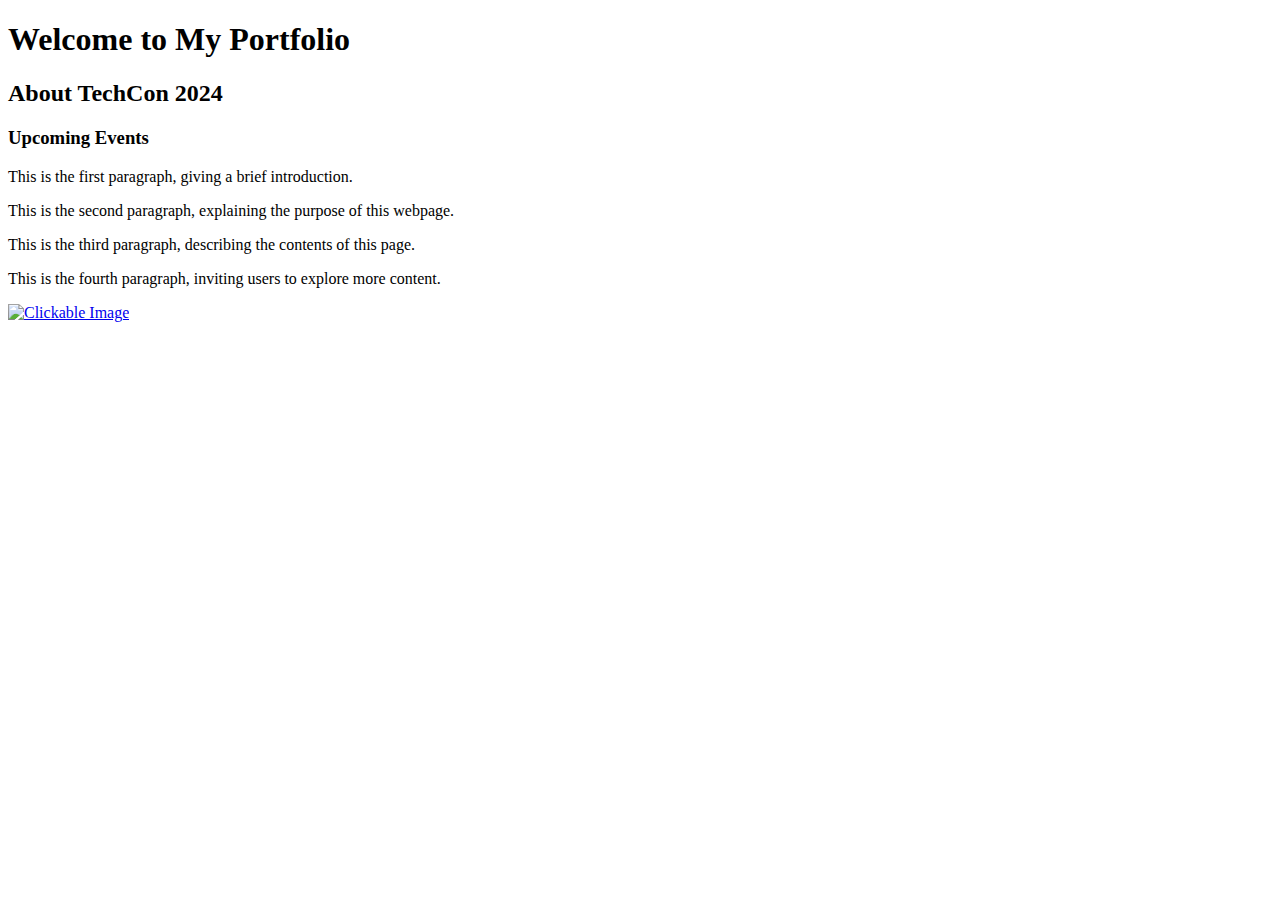
==== html_basic/index.html @ 4fb06dc4 "Add index.html with additional content and clickable image" ====
<!DOCTYPE html>
<html lang="en">
<head>
    <meta charset="UTF-8">
    <meta name="viewport" content="width=device-width, initial-scale=1.0">
    <title>My Portfolio</title>
</head>
<body>
    <h1>Welcome to My Portfolio</h1>
    <h2>About TechCon 2024</h2>
    <h3>Upcoming Events</h3>

    <p>This is the first paragraph, giving a brief introduction.</p>
    <p>This is the second paragraph, explaining the purpose of this webpage.</p>
    <p>This is the third paragraph, describing the contents of this page.</p>
    <p>This is the fourth paragraph, inviting users to explore more content.</p>

    <!-- Clickable Image -->
    <a href="https://www.example.com" target="_blank">
        <img src="https://i.ibb.co/gTDZZT8/ALX-Logo-07.png" alt="Clickable Image">
    </a>
</body>
</html>
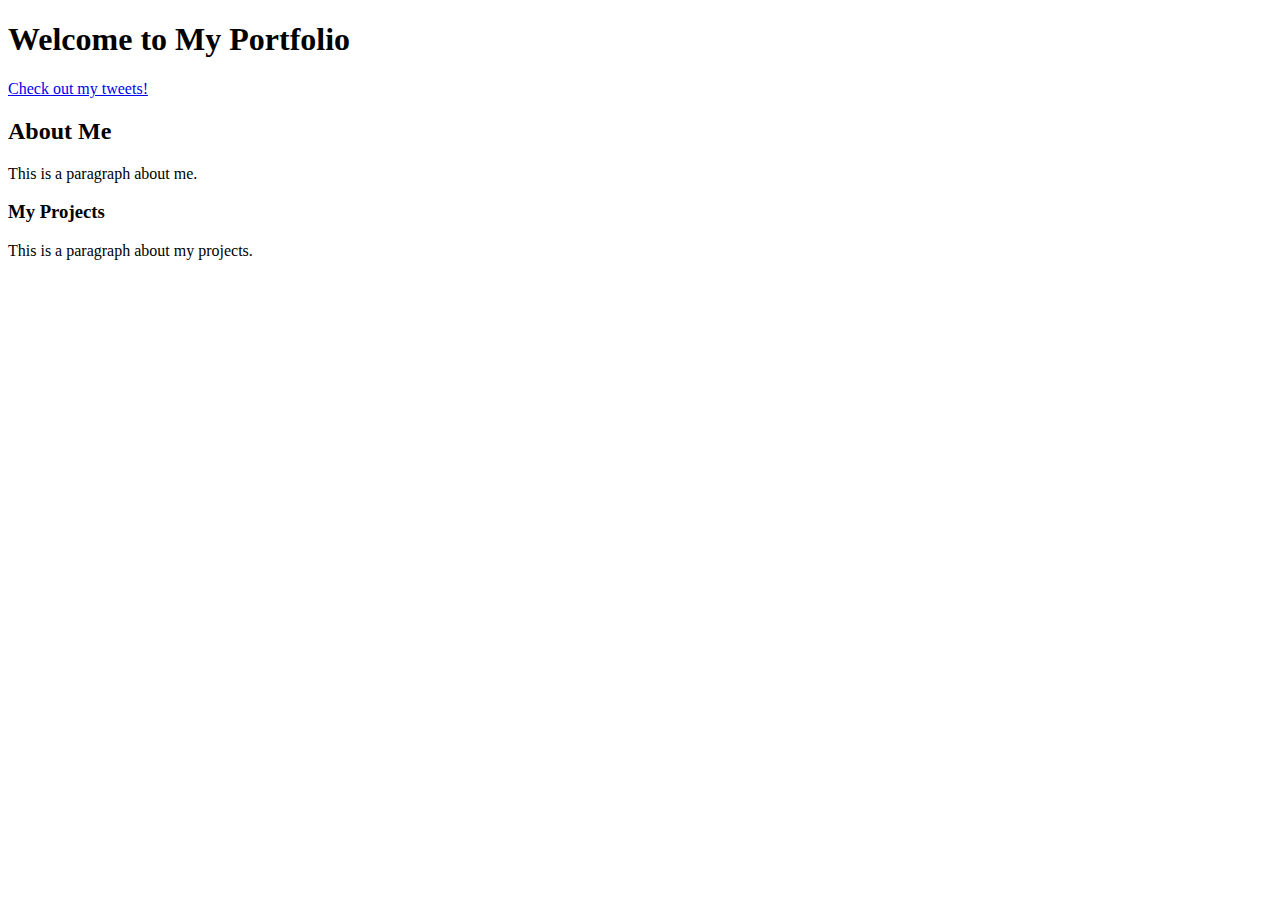
==== commit 1e3a0f9b: "Add tweets.html with embedded tweet and link to index.html, update index.html with link to tweets.ht" ====
--- a/html_basic/index.html
+++ b/html_basic/index.html
@@ -7,18 +7,14 @@
 </head>
 <body>
     <h1>Welcome to My Portfolio</h1>
-    <h2>About TechCon 2024</h2>
-    <h3>Upcoming Events</h3>
 
-    <p>This is the first paragraph, giving a brief introduction.</p>
-    <p>This is the second paragraph, explaining the purpose of this webpage.</p>
-    <p>This is the third paragraph, describing the contents of this page.</p>
-    <p>This is the fourth paragraph, inviting users to explore more content.</p>
+    <!-- Link to Tweets Page -->
+    <p><a href="tweets.html">Check out my tweets!</a></p>
 
-    <!-- Clickable Image -->
-    <a href="https://www.example.com" target="_blank">
-        <img src="https://i.ibb.co/gTDZZT8/ALX-Logo-07.png" alt="Clickable Image">
-    </a>
+    <h2>About Me</h2>
+    <p>This is a paragraph about me.</p>
+
+    <h3>My Projects</h3>
+    <p>This is a paragraph about my projects.</p>
 </body>
 </html>
-
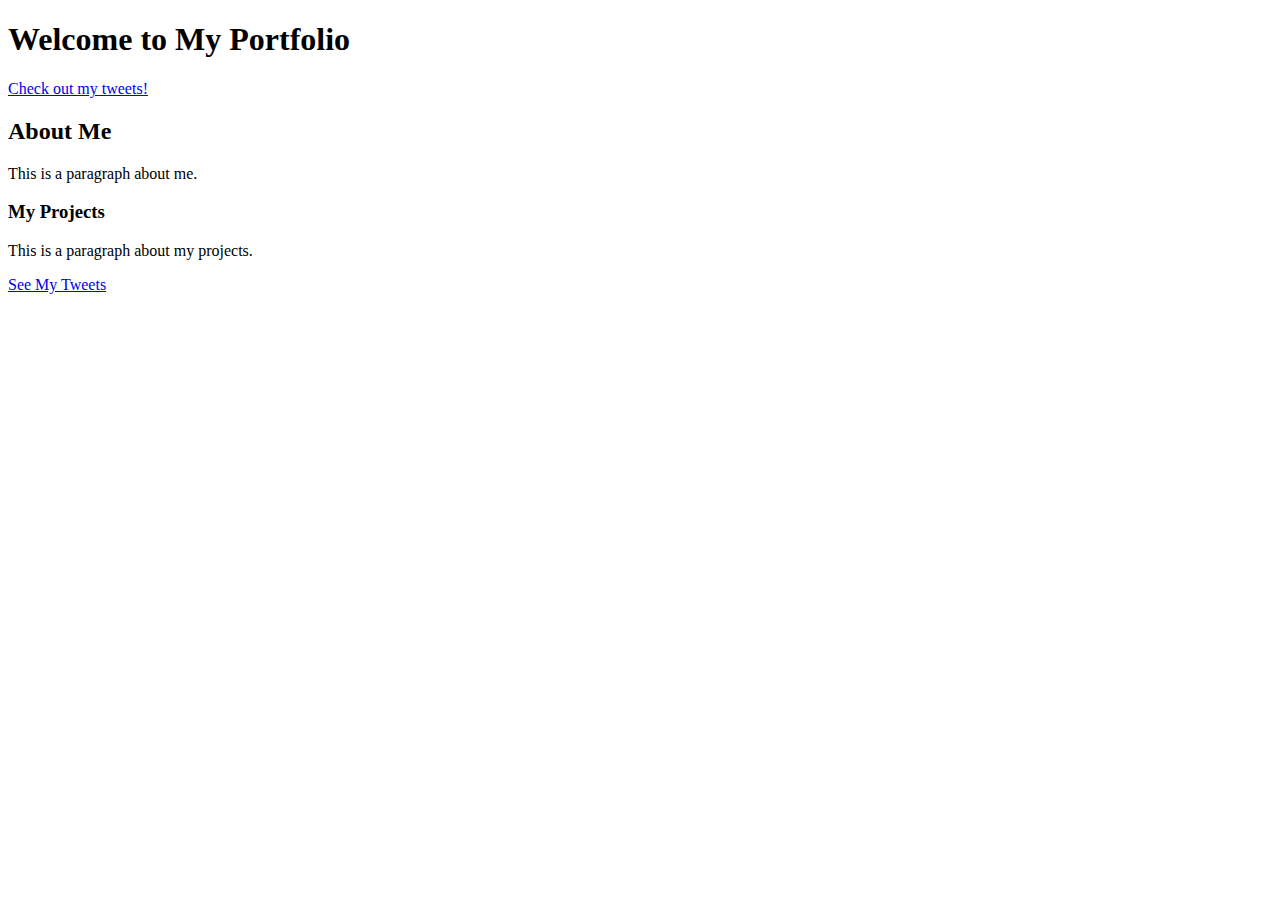
==== commit 1617d695: "Add index and tweets pages for final project" ====
--- a/html_basic/index.html
+++ b/html_basic/index.html
@@ -16,5 +16,8 @@
 
     <h3>My Projects</h3>
     <p>This is a paragraph about my projects.</p>
+<p><a href="tweets.html">See My Tweets</a></p>
+
+
 </body>
 </html>
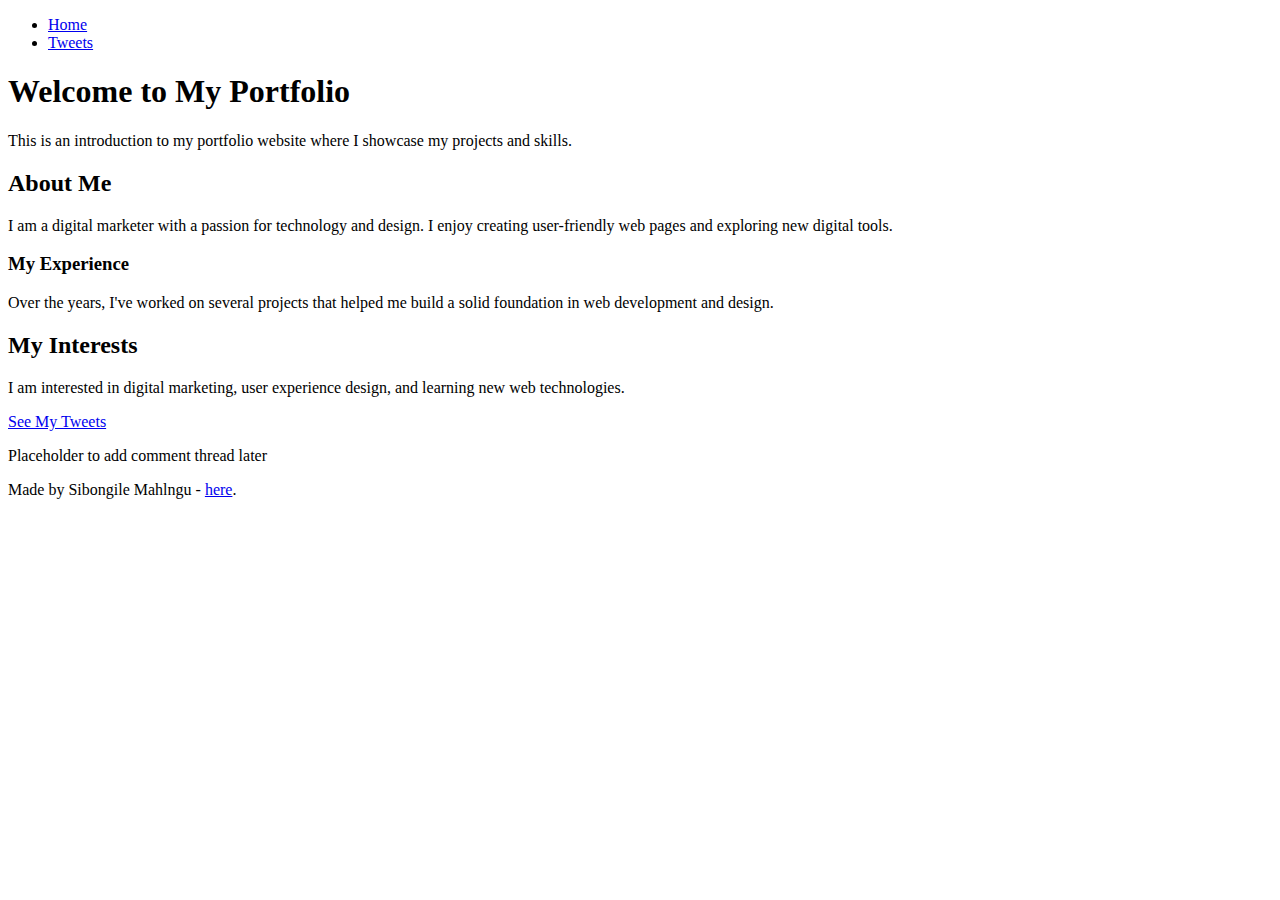
==== commit f67e4cfe: "Update index and tweets pages to have consistent structure" ====
--- a/html_basic/index.html
+++ b/html_basic/index.html
@@ -2,22 +2,40 @@
 <html lang="en">
 <head>
     <meta charset="UTF-8">
+    <meta http-equiv="X-UA-Compatible" content="IE=edge">
     <meta name="viewport" content="width=device-width, initial-scale=1.0">
     <title>My Portfolio</title>
 </head>
 <body>
-    <h1>Welcome to My Portfolio</h1>
+    <header>
+        <ul>
+            <li><a href="index.html">Home</a></li>
+            <li><a href="tweets.html">Tweets</a></li>
+        </ul>
+    </header>
+    <main>
+        <article>
+            <h1>Welcome to My Portfolio</h1>
+            <p>This is an introduction to my portfolio website where I showcase my projects and skills.</p>
 
-    <!-- Link to Tweets Page -->
-    <p><a href="tweets.html">Check out my tweets!</a></p>
+            <h2>About Me</h2>
+            <p>I am a digital marketer with a passion for technology and design. I enjoy creating user-friendly web pages and exploring new digital tools.</p>
 
-    <h2>About Me</h2>
-    <p>This is a paragraph about me.</p>
+            <h3>My Experience</h3>
+            <p>Over the years, I've worked on several projects that helped me build a solid foundation in web development and design.</p>
 
-    <h3>My Projects</h3>
-    <p>This is a paragraph about my projects.</p>
-<p><a href="tweets.html">See My Tweets</a></p>
+            <h2>My Interests</h2>
+            <p>I am interested in digital marketing, user experience design, and learning new web technologies.</p>
 
-
+            <p><a href="tweets.html">See My Tweets</a></p>
+        </article>
+        <aside>
+            <p>Placeholder to add comment thread later</p>
+        </aside>
+    </main>
+    <footer>
+        <p>Made by Sibongile Mahlngu - <a href="https://www.linkedin.com/in/sibongile-mahlngu" target="_blank">here</a>.</p>
+    </footer>
 </body>
 </html>
+
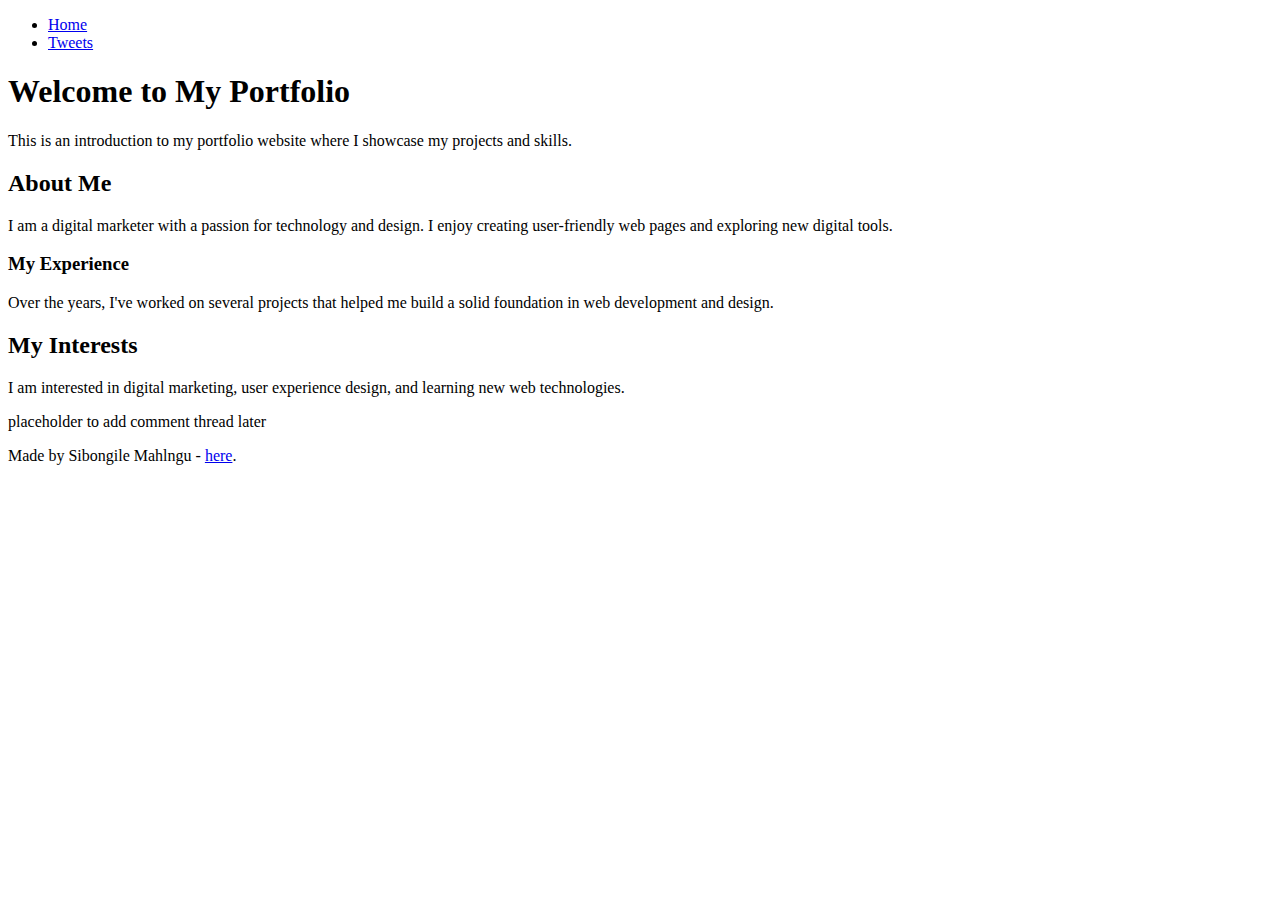
==== commit a27f3d9d: "Correct structure and content of index.html and tweets.html" ====
--- a/html_basic/index.html
+++ b/html_basic/index.html
@@ -26,11 +26,9 @@
 
             <h2>My Interests</h2>
             <p>I am interested in digital marketing, user experience design, and learning new web technologies.</p>
-
-            <p><a href="tweets.html">See My Tweets</a></p>
         </article>
         <aside>
-            <p>Placeholder to add comment thread later</p>
+            <p>placeholder to add comment thread later</p>
         </aside>
     </main>
     <footer>
@@ -39,3 +37,4 @@
 </body>
 </html>
 
+
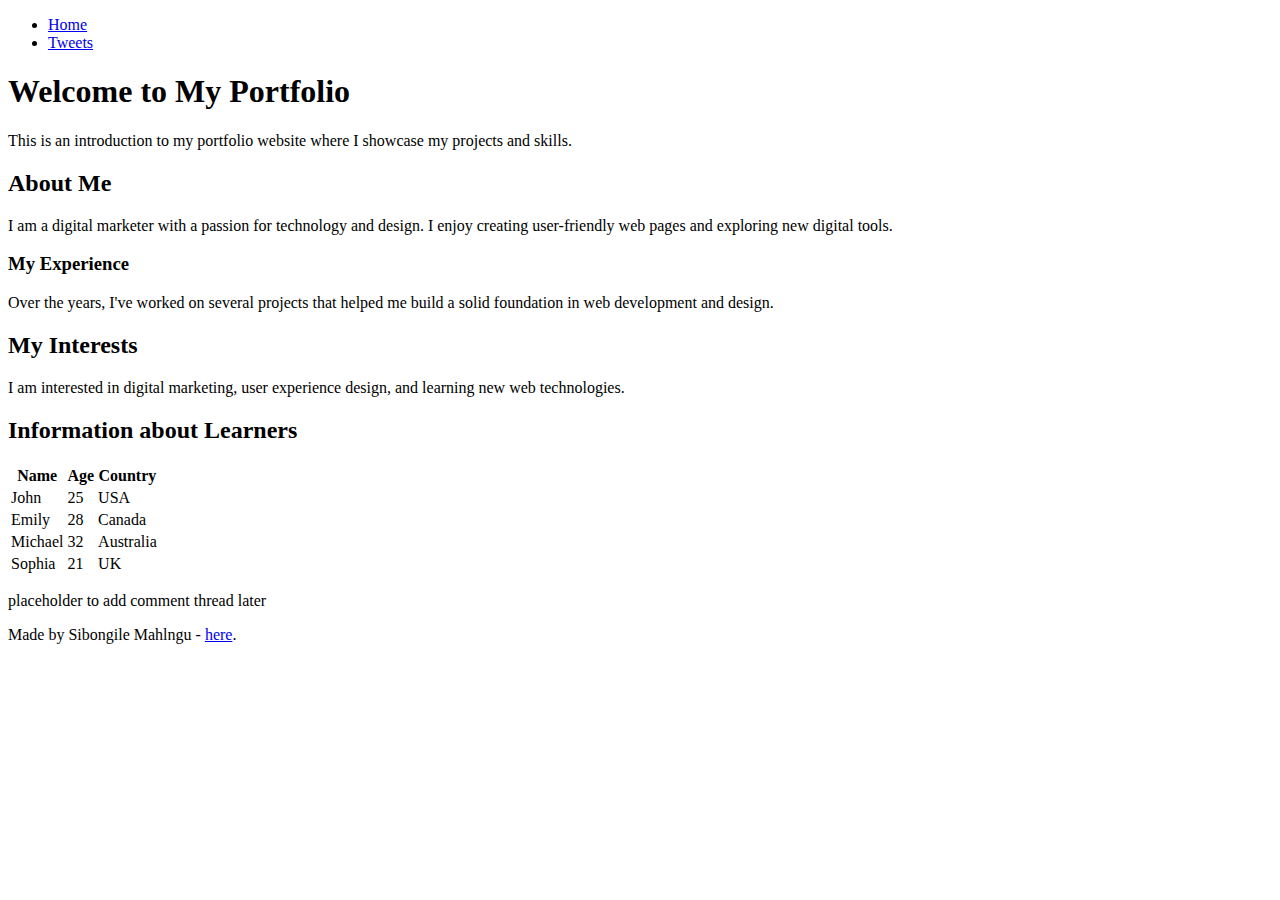
==== commit 8088fa27: "Add table with learner information to index.html" ====
--- a/html_basic/index.html
+++ b/html_basic/index.html
@@ -26,7 +26,45 @@
 
             <h2>My Interests</h2>
             <p>I am interested in digital marketing, user experience design, and learning new web technologies.</p>
-        </article>
+<!-- New container for the table of learners -->
+    <div>
+        <h2>Information about Learners</h2>
+        <table>
+            <thead>
+                <tr>
+                    <th>Name</th>
+                    <th>Age</th>
+                    <th>Country</th>
+                </tr>
+            </thead>
+            <tbody>
+                <tr>
+                    <td>John</td>
+                    <td>25</td>
+                    <td>USA</td>
+                </tr>
+                <tr>
+                    <td>Emily</td>
+                    <td>28</td>
+                    <td>Canada</td>
+                </tr>
+                <tr>
+                    <td>Michael</td>
+                    <td>32</td>
+                    <td>Australia</td>
+                </tr>
+                <tr>
+                    <td>Sophia</td>
+                    <td>21</td>
+                    <td>UK</td>
+                </tr>
+            </tbody>
+        </table>
+    </div>
+</article>
+        </artic
+le>
+
         <aside>
             <p>placeholder to add comment thread later</p>
         </aside>
@@ -37,4 +75,3 @@
 </body>
 </html>
 
-
